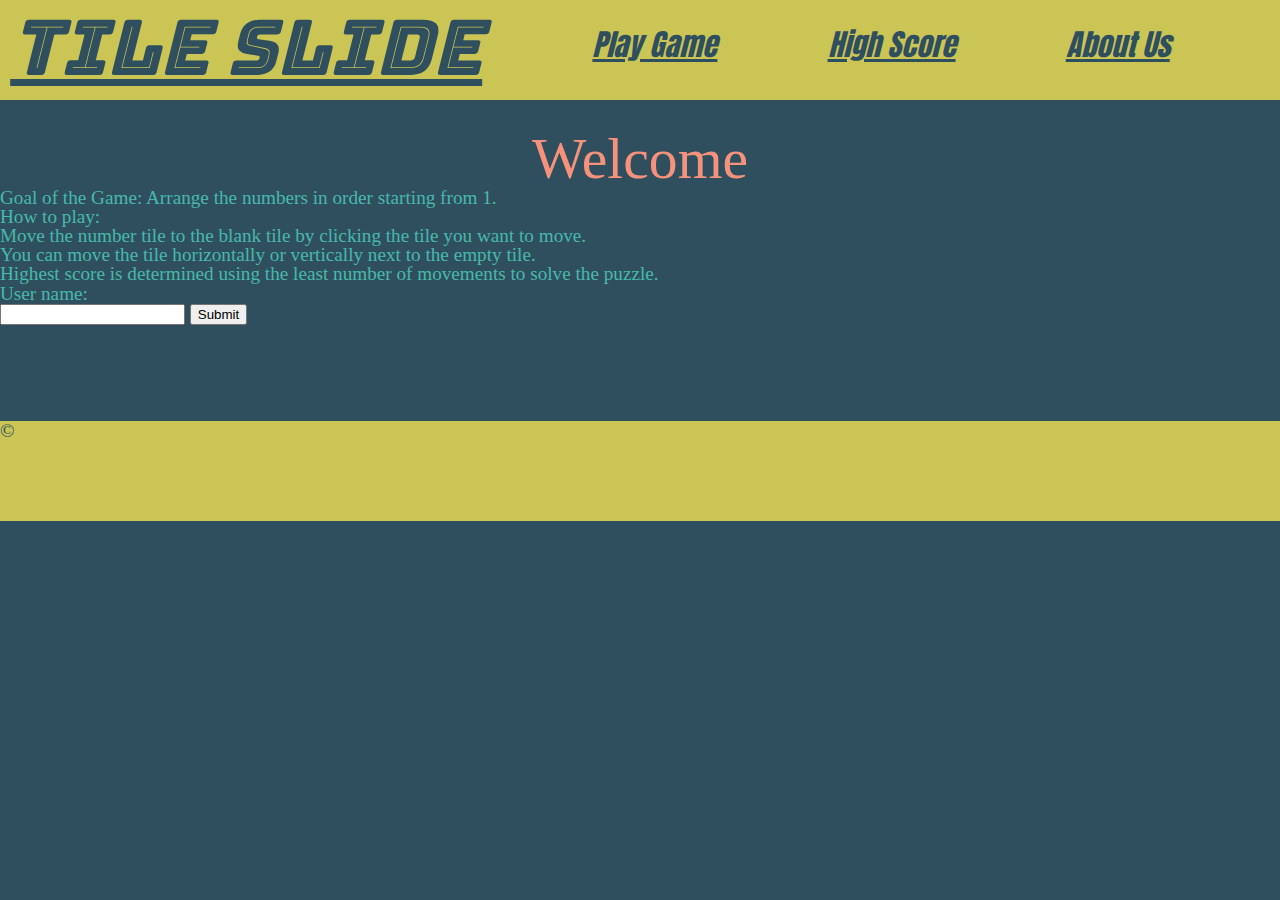
==== index.html @ b9c8896d "js file change to remove conflicts" ====
<!DOCTYPE html>
<html lang="en">

<head>
  <meta charset="UTF-8">
  <meta name="viewport" content="width=device-width, initial-scale=1.0">
  <meta http-equiv="X-UA-Compatible" content="ie=edge">
  <link rel="stylesheet" href="./css/reset.css" />
  <link rel="stylesheet" href="./css/style.css" />
  <link rel="stylesheet" href="./css/index.css" />
  <link href="https://fonts.googleapis.com/css?family=Anton|Bangers|Bungee+Inline|Bungee+Outline|Bungee+Shade|Press+Start+2P" rel="stylesheet">
  <title>Tile Slide</title>
</head>

<body>
  <header>
   
    <nav>
      <a id="logo" href="index.html">Tile Slide</a>
      <a class="nav-links" href="game.html">Play Game</a>
      <a class="nav-links" href="score.html">High Score</a>
      <a class="nav-links" href="about-us.html">About Us</a>
    </nav>
    <h1>Welcome</h1>
  </header>

  <main>
    <div class="instruction">
      <p>Goal of the Game: Arrange the numbers in order starting from 1.</p>
      <p>How to play:</p>
      <ul id='game-instruction'>
        <li>Move the number tile to the blank tile by clicking the tile you want to move.</li>
        <li>You can move the tile horizontally or vertically next to the empty tile.</li>
        <li>Highest score is determined using the least number of movements to solve the puzzle.</li>
      </ul>
      
    </div>

    <form id='userForm'>
      User name:<br>
      <input type="text" name="userName"> 
      <input type="submit" value="Submit">
    </form> 
  
  </main>
 
  <footer>
    <p>&copy;</p>
  </footer>
  <script src="./js/index.js"></script>
</body>

</html>
---- css/style.css ----
body {
  background-color: #304F5E;
  color: #46B9AB;
  font-size: 1.2em;
}

nav {
  display: flex;
  justify-content: space-evenly;
  height: 100px;
  font-family: 'Anton', sans-serif;
  background-color: #CBC556;
}

nav a {
  margin-top: 30px;
  font-style: italic;
  font-size: 30px;
  color: #304F5E;
}

nav a:hover {
  color: #F6927C;
}

#logo {
  font-family: 'Bungee Inline', cursive;
  font-size: 4em;
  text-decoration: underline;
  margin-top: 10px;
  margin-left: -100px;
}

.play-space {
  display: grid;
  grid-template-columns: repeat(3, min-content);
  grid-gap: 2px;
  grid-auto-rows: 100px;
  grid-auto-columns: min-content;
  border-style: groove;
  border-color: #F6927C;
  border-width: 5px;
  max-width: 302px;
  margin: 0 auto;
  margin-top: 4em;
}

.tile {
  height: 100px;
  width: 100px;
  color: #304F5E;
  font-size: 300%;
  border-radius: 5px;
}

h1 {
  font-size: 3em;
  text-align: center;
  margin-top: 30px;
  color: #F6927C;
}

h5 {
  font-size: 1.2em;
  text-align: center;
  margin-top: 30px;
  color: #F6927C;
}

footer {
  background-color: #CBC556;
  height: 100px;
  margin-top: 5em;
  color: #304F5E;
}

.sub-heading {
  color: #F6927C;
  text-align: center;
  margin-top: 1em;
  font-size: 2em;
}

#game-instructions {
  margin: 2em 0 0 2em;
}

li {
  list-style-type: disc;
}

#copyright {
  text-align: center;
  padding-top: 40px;
}

#user-form {
  margin: 2em 0 0 2em;
}
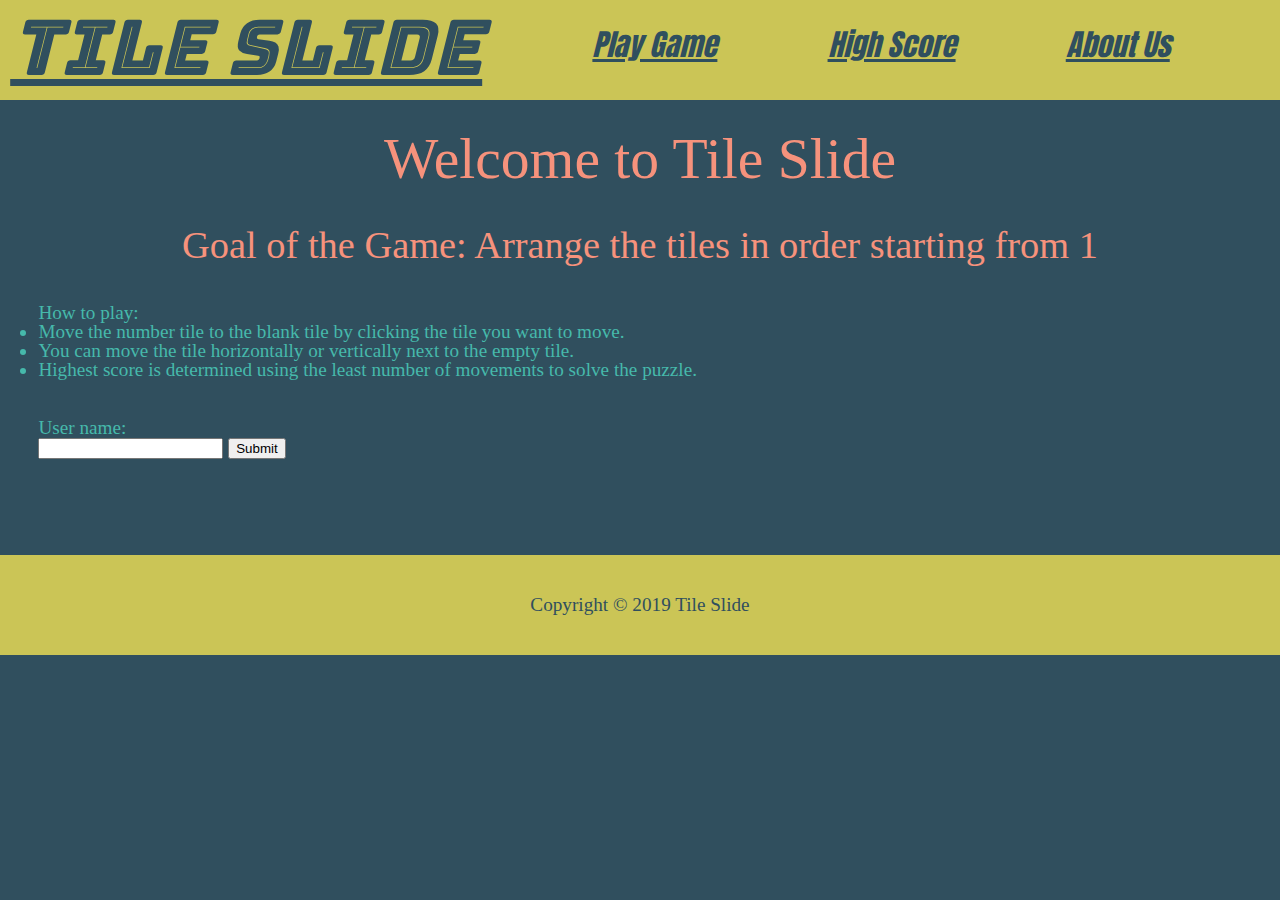
==== commit a7ffdd60: "reset index.html" ====
--- a/index.html
+++ b/index.html
@@ -1,53 +1,56 @@
 <!DOCTYPE html>
 <html lang="en">
-
-<head>
-  <meta charset="UTF-8">
-  <meta name="viewport" content="width=device-width, initial-scale=1.0">
-  <meta http-equiv="X-UA-Compatible" content="ie=edge">
-  <link rel="stylesheet" href="./css/reset.css" />
-  <link rel="stylesheet" href="./css/style.css" />
-  <link rel="stylesheet" href="./css/index.css" />
-  <link href="https://fonts.googleapis.com/css?family=Anton|Bangers|Bungee+Inline|Bungee+Outline|Bungee+Shade|Press+Start+2P" rel="stylesheet">
-  <title>Tile Slide</title>
-</head>
-
-<body>
-  <header>
-   
-    <nav>
-      <a id="logo" href="index.html">Tile Slide</a>
-      <a class="nav-links" href="game.html">Play Game</a>
-      <a class="nav-links" href="score.html">High Score</a>
-      <a class="nav-links" href="about-us.html">About Us</a>
-    </nav>
-    <h1>Welcome</h1>
-  </header>
-
-  <main>
-    <div class="instruction">
-      <p>Goal of the Game: Arrange the numbers in order starting from 1.</p>
-      <p>How to play:</p>
-      <ul id='game-instruction'>
-        <li>Move the number tile to the blank tile by clicking the tile you want to move.</li>
-        <li>You can move the tile horizontally or vertically next to the empty tile.</li>
-        <li>Highest score is determined using the least number of movements to solve the puzzle.</li>
-      </ul>
-      
-    </div>
-
-    <form id='userForm'>
-      User name:<br>
-      <input type="text" name="userName"> 
-      <input type="submit" value="Submit">
-    </form> 
-  
-  </main>
- 
-  <footer>
-    <p>&copy;</p>
-  </footer>
-  <script src="./js/index.js"></script>
-</body>
-
+  <head>
+    <meta charset="UTF-8" />
+    <meta name="viewport" content="width=device-width, initial-scale=1.0" />
+    <meta http-equiv="X-UA-Compatible" content="ie=edge" />
+    <link rel="stylesheet" href="./css/reset.css" />
+    <link rel="stylesheet" href="./css/style.css" />
+    <link rel="stylesheet" href="./css/index.css" />
+    <link
+      href="https://fonts.googleapis.com/css?family=Anton|Bangers|Bungee+Inline|Bungee+Outline|Bungee+Shade|Press+Start+2P"
+      rel="stylesheet"
+    />
+    <title>Tile Slide</title>
+  </head>
+  <body>
+    <header>
+      <nav>
+        <a id="logo" href="index.html">Tile Slide</a>
+        <a class="nav-links" href="game.html">Play Game</a>
+        <a class="nav-links" href="score.html">High Score</a>
+        <a class="nav-links" href="about-us.html">About Us</a>
+      </nav>
+      <h1>Welcome to Tile Slide</h1>
+    </header>
+    <main>
+        <p class="sub-heading">Goal of the Game: Arrange the tiles in order starting from 1</p>
+        <div id="game-instructions">
+        <p>How to play:</p>
+        <ul>
+          <li>
+            Move the number tile to the blank tile by clicking the tile you want
+            to move.
+          </li>
+          <li>
+            You can move the tile horizontally or vertically next to the empty
+            tile.
+          </li>
+          <li>
+            Highest score is determined using the least number of movements to
+            solve the puzzle.
+          </li>
+        </ul>
+      </div>
+      <form id="user-form">
+        User name:<br />
+        <input type="text" name="username" />
+        <input type="submit" value="Submit" />
+      </form>
+    </main>
+    <footer>
+      <p id="copyright">Copyright &copy; 2019 Tile Slide</p>
+    </footer>
+    <script src="./js/index.js"></script>
+  </body>
 </html>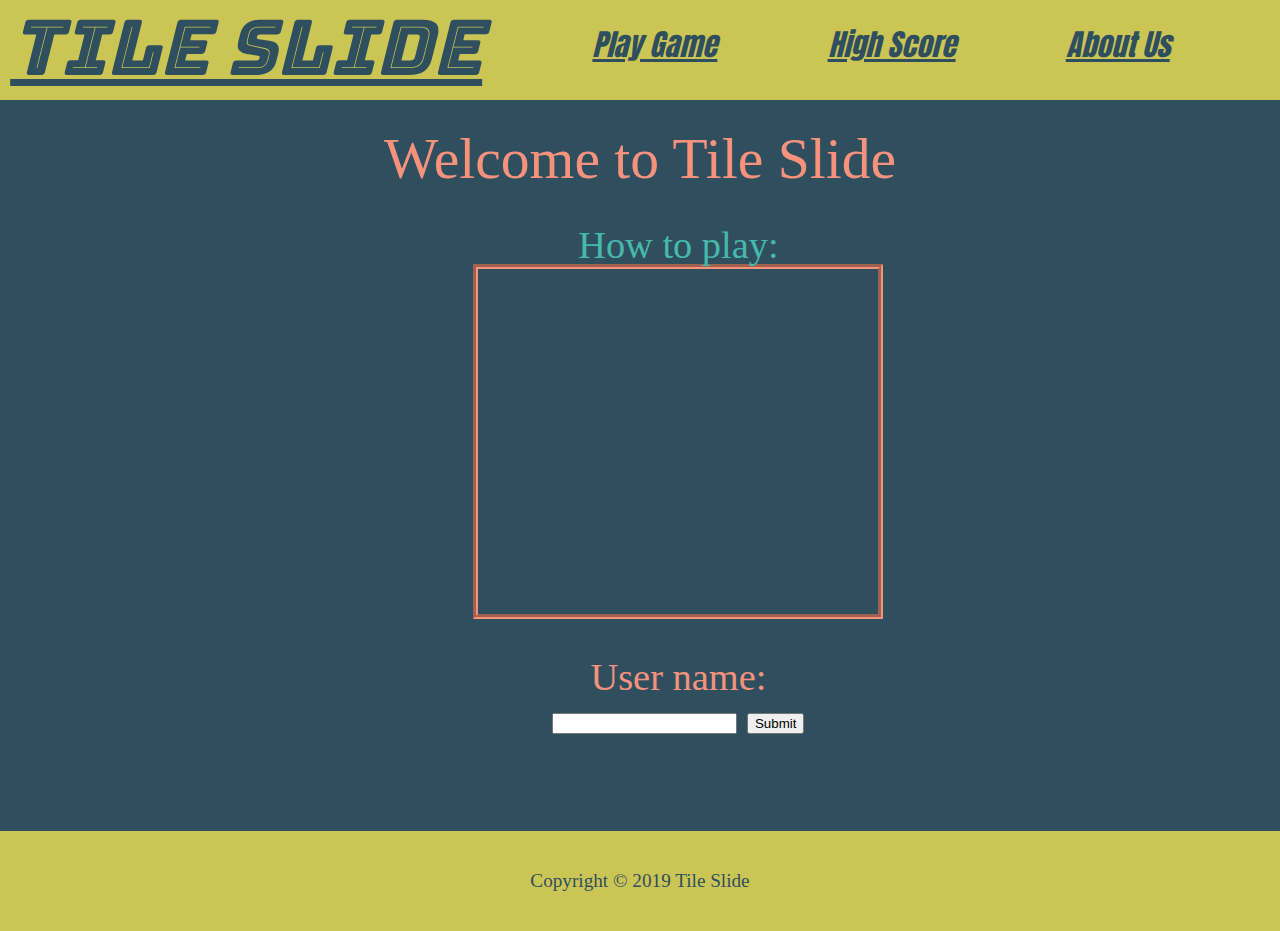
==== commit dfee4f65: "video embedded" ====
--- a/index.html
+++ b/index.html
@@ -1,56 +1,45 @@
 <!DOCTYPE html>
 <html lang="en">
-  <head>
-    <meta charset="UTF-8" />
-    <meta name="viewport" content="width=device-width, initial-scale=1.0" />
-    <meta http-equiv="X-UA-Compatible" content="ie=edge" />
-    <link rel="stylesheet" href="./css/reset.css" />
-    <link rel="stylesheet" href="./css/style.css" />
-    <link rel="stylesheet" href="./css/index.css" />
-    <link
-      href="https://fonts.googleapis.com/css?family=Anton|Bangers|Bungee+Inline|Bungee+Outline|Bungee+Shade|Press+Start+2P"
-      rel="stylesheet"
-    />
-    <title>Tile Slide</title>
-  </head>
-  <body>
-    <header>
-      <nav>
-        <a id="logo" href="index.html">Tile Slide</a>
-        <a class="nav-links" href="game.html">Play Game</a>
-        <a class="nav-links" href="score.html">High Score</a>
-        <a class="nav-links" href="about-us.html">About Us</a>
-      </nav>
-      <h1>Welcome to Tile Slide</h1>
-    </header>
-    <main>
-        <p class="sub-heading">Goal of the Game: Arrange the tiles in order starting from 1</p>
-        <div id="game-instructions">
-        <p>How to play:</p>
-        <ul>
-          <li>
-            Move the number tile to the blank tile by clicking the tile you want
-            to move.
-          </li>
-          <li>
-            You can move the tile horizontally or vertically next to the empty
-            tile.
-          </li>
-          <li>
-            Highest score is determined using the least number of movements to
-            solve the puzzle.
-          </li>
-        </ul>
-      </div>
-      <form id="user-form">
-        User name:<br />
-        <input type="text" name="username" />
-        <input type="submit" value="Submit" />
-      </form>
-    </main>
-    <footer>
-      <p id="copyright">Copyright &copy; 2019 Tile Slide</p>
-    </footer>
-    <script src="./js/index.js"></script>
-  </body>
+
+<head>
+  <meta charset="UTF-8" />
+  <meta name="viewport" content="width=device-width, initial-scale=1.0" />
+  <meta http-equiv="X-UA-Compatible" content="ie=edge" />
+  <link rel="stylesheet" href="./css/reset.css" />
+  <link rel="stylesheet" href="./css/style.css" />
+  <link rel="stylesheet" href="./css/index.css" />
+  <link
+    href="https://fonts.googleapis.com/css?family=Anton|Bangers|Bungee+Inline|Bungee+Outline|Bungee+Shade|Press+Start+2P"
+    rel="stylesheet" />
+  <title>Tile Slide</title>
+</head>
+
+<body>
+  <header>
+    <nav>
+      <a id="logo" href="index.html">Tile Slide</a>
+      <a class="nav-links" href="game.html">Play Game</a>
+      <a class="nav-links" href="score.html">High Score</a>
+      <a class="nav-links" href="about-us.html">About Us</a>
+    </nav>
+    <h1>Welcome to Tile Slide</h1>
+  </header>
+  <main>
+    <div id="game-instructions">
+      <p>How to play:</p>
+      <iframe width="420" height="345" src="https://www.youtube.com/embed/IngelKjmecg?t=281">
+      </iframe>
+    </div>
+    <form id="user-form">
+      User name:<br />
+      <input type="text" name="username" />
+      <input type="submit" value="Submit" />
+    </form>
+  </main>
+  <footer>
+    <p id="copyright">Copyright &copy; 2019 Tile Slide</p>
+  </footer>
+  <script src="./js/index.js"></script>
+</body>
+
 </html>--- a/css/style.css
+++ b/css/style.css
@@ -42,15 +42,15 @@
   border-width: 5px;
   max-width: 302px;
   margin: 0 auto;
-  margin-top: 4em;
+  margin-top: 2em;
 }
 
 .tile {
   height: 100px;
   width: 100px;
   color: #304F5E;
-  font-size: 300%;
   border-radius: 5px;
+  text-align: center;
 }
 
 h1 {
@@ -97,3 +97,60 @@
 #user-form {
   margin: 2em 0 0 2em;
 }
+
+.board-number {
+  font-size: 500%;
+}
+
+#move-counter {
+  text-align: center;
+  margin-top: 2em;
+  color: #F6927C;
+}
+
+/*** About Us Styles ***/
+
+.about-us{
+  text-align: center; 
+}
+
+.about-us h2{
+  margin: 30px; 
+  font-size: 35px;
+  font-weight: bold;
+  animation-direction: reverse;
+  animation: slideup 4s linear;
+}
+
+.about-us h3{
+  font-size: 30px;
+}
+
+.about-us p{
+  margin-bottom: 30px;
+  animation-direction: reverse;
+  animation: slideup 5s linear;
+}
+
+@keyframes slideup {
+  from {
+    margin-bottom: 100%;
+   
+  }
+
+  to {
+    margin-bottom: 0%;
+  }
+}
+
+/* Game Page */
+#new-game-button input{
+  margin: 30px auto;
+  display: block;
+  background-color: #CBC556;
+  padding: 12px 30px;
+  font-family: 'Anton', sans-serif;
+  font-size: 20px;
+  color: #304F5E;
+  
+}
--- a/css/index.css
+++ b/css/index.css
@@ -0,0 +1,24 @@
+iframe{
+  display: grid;  
+  margin: 0 auto;
+  border-style: groove;
+  border-color: #F6927C;
+  border-width: 5px;
+  max-width: 400px;
+}
+
+#game-instructions{
+  text-align: center;
+  color: #46B9AB;
+  text-align: center;
+  margin-top: 1em;
+  font-size: 2em;
+}
+
+#user-form{
+  text-align: center;
+  color: #F6927C;
+  text-align: center;
+  margin-top:1em;
+  font-size: 2em;
+}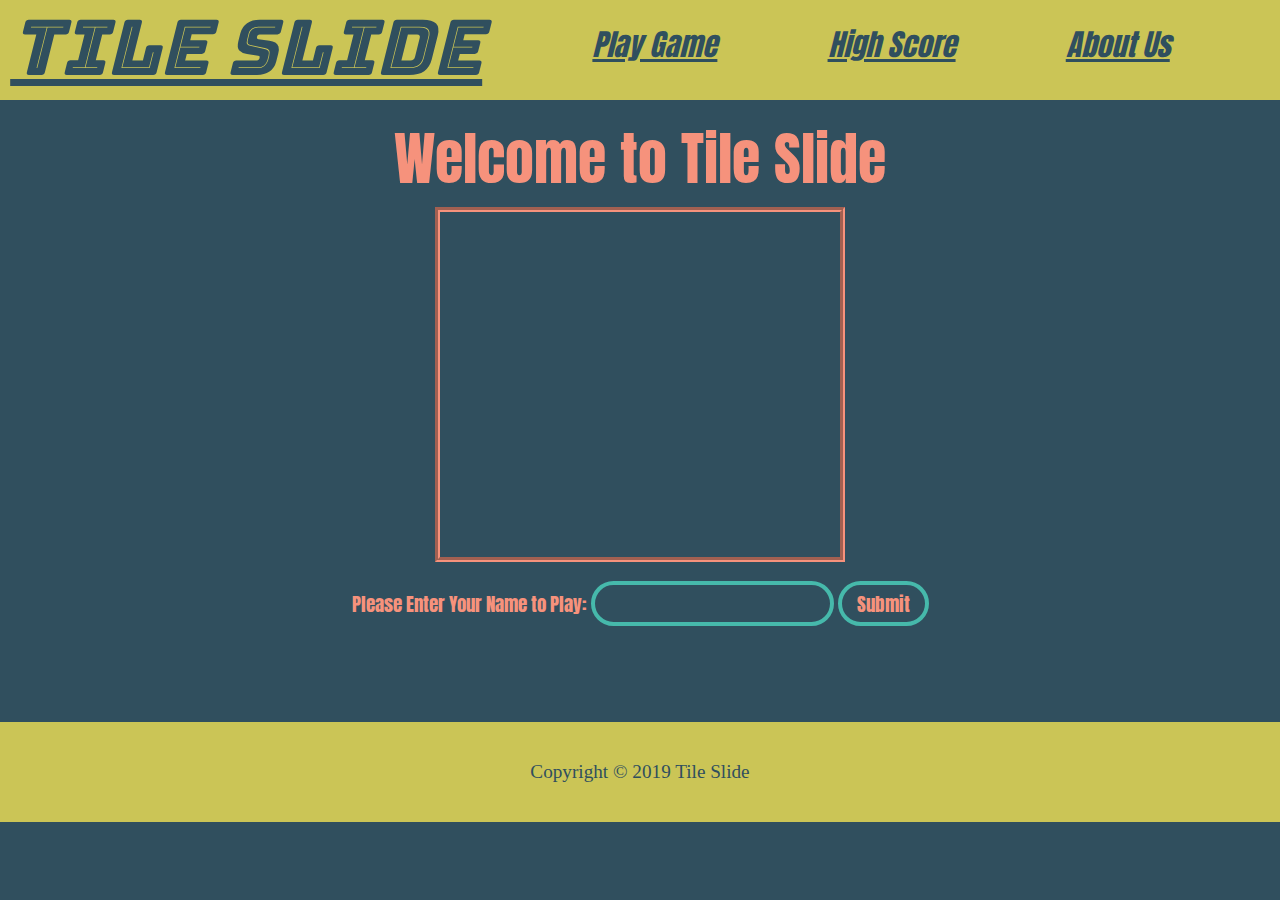
==== commit a07ec933: "front page styled - this is on the wrong branch" ====
--- a/index.html
+++ b/index.html
@@ -26,12 +26,11 @@
   </header>
   <main>
     <div id="game-instructions">
-      <p>How to play:</p>
       <iframe width="420" height="345" src="https://www.youtube.com/embed/IngelKjmecg?t=281">
       </iframe>
     </div>
     <form id="user-form">
-      User name:<br />
+      Please Enter Your Name to Play:
       <input type="text" name="username" />
       <input type="submit" value="Submit" />
     </form>
--- a/css/style.css
+++ b/css/style.css
@@ -55,6 +55,7 @@
 
 h1 {
   font-size: 3em;
+  font-family: 'Anton', sans-serif;
   text-align: center;
   margin-top: 30px;
   color: #F6927C;
@@ -82,7 +83,7 @@
 }
 
 #game-instructions {
-  margin: 2em 0 0 2em;
+  margin: 2em 0 0 0;
 }
 
 li {
@@ -92,10 +93,6 @@
 #copyright {
   text-align: center;
   padding-top: 40px;
-}
-
-#user-form {
-  margin: 2em 0 0 2em;
 }
 
 .board-number {
@@ -119,7 +116,7 @@
   font-size: 35px;
   font-weight: bold;
   animation-direction: reverse;
-  animation: slideup 4s linear;
+  animation: slideup 3s linear;
 }
 
 .about-us h3{
@@ -129,7 +126,7 @@
 .about-us p{
   margin-bottom: 30px;
   animation-direction: reverse;
-  animation: slideup 5s linear;
+  animation: slideup 3s linear;
 }
 
 @keyframes slideup {
--- a/css/index.css
+++ b/css/index.css
@@ -1,6 +1,7 @@
 iframe{
   display: grid;  
   margin: 0 auto;
+  margin-top: .1em;
   border-style: groove;
   border-color: #F6927C;
   border-width: 5px;
@@ -11,14 +12,29 @@
   text-align: center;
   color: #46B9AB;
   text-align: center;
-  margin-top: 1em;
+  margin-top: .5em;
   font-size: 2em;
 }
 
 #user-form{
   text-align: center;
   color: #F6927C;
+  font-family: 'Anton', sans-serif;
   text-align: center;
-  margin-top:1em;
-  font-size: 2em;
+  margin-top: 1em;
+  font-size: 1em;
+}
+
+input{
+  font-size: 1em;
+  color:#F6927C;
+  font-family: 'Anton', sans-serif;
+  border: 4px solid #46B9AB;
+  border-radius: 30px;
+  padding: 4px 15px 4px 15px;
+  background-color: #304F5E;
+}
+
+input:focus{
+    outline-width:0;
 }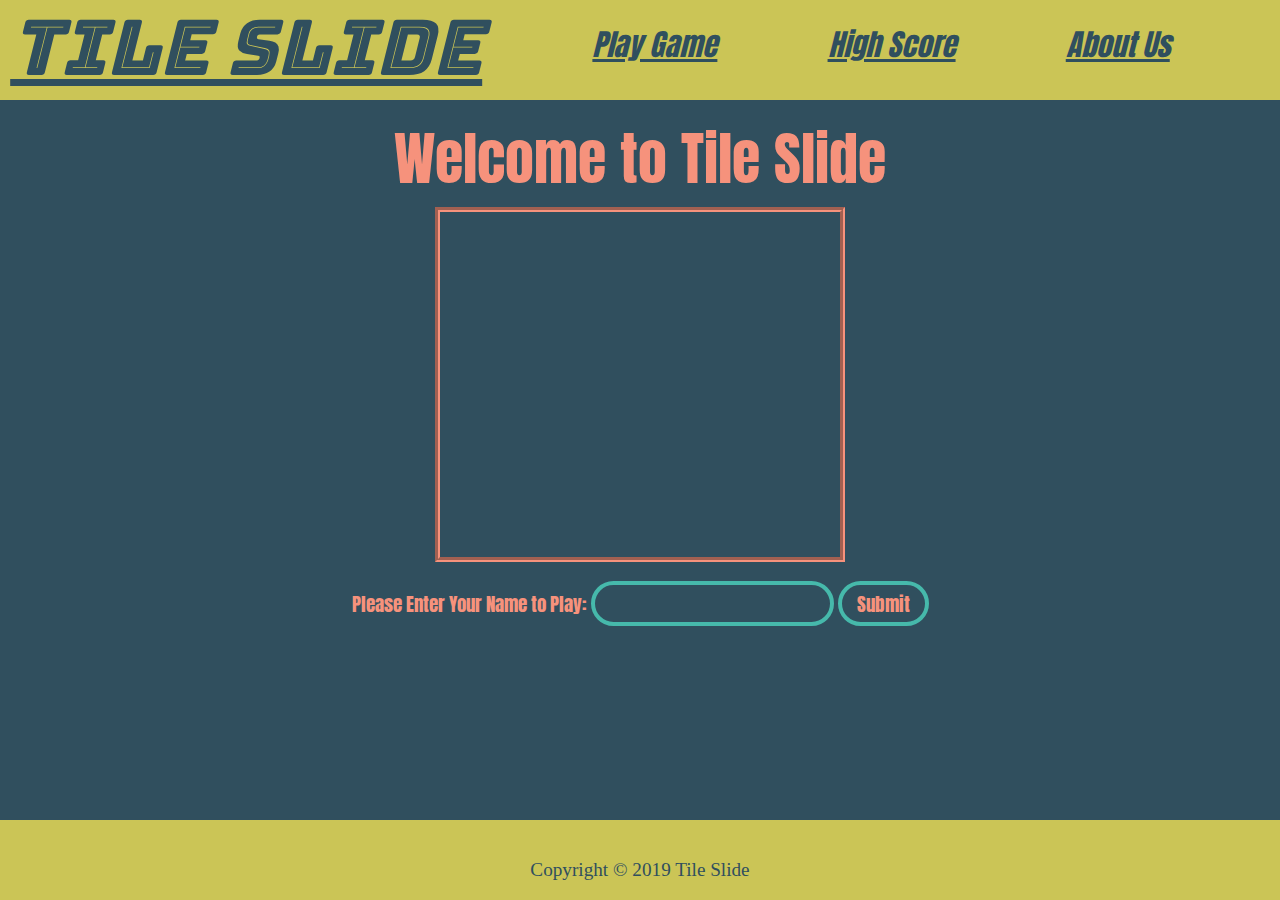
==== commit 352fdbc8: "video upload" ====
--- a/index.html
+++ b/index.html
@@ -26,12 +26,12 @@
   </header>
   <main>
     <div id="game-instructions">
-      <iframe width="420" height="345" src="https://www.youtube.com/embed/IngelKjmecg?t=281">
+      <iframe width="420" height="345" src="https://www.youtube.com/embed/f5oLMh6zrSA">
       </iframe>
     </div>
     <form id="user-form">
       Please Enter Your Name to Play:
-      <input type="text" name="username" />
+      <input type="text" name="username"/>
       <input type="submit" value="Submit" />
     </form>
   </main>
--- a/css/style.css
+++ b/css/style.css
@@ -1,7 +1,14 @@
+
+html, body {
+  height: 100%;
+}
+
 body {
   background-color: #304F5E;
   color: #46B9AB;
   font-size: 1.2em;
+  display: flex;
+  flex-direction: column;
 }
 
 nav {
@@ -31,28 +38,6 @@
   margin-left: -100px;
 }
 
-.play-space {
-  display: grid;
-  grid-template-columns: repeat(3, min-content);
-  grid-gap: 2px;
-  grid-auto-rows: 100px;
-  grid-auto-columns: min-content;
-  border-style: groove;
-  border-color: #F6927C;
-  border-width: 5px;
-  max-width: 302px;
-  margin: 0 auto;
-  margin-top: 2em;
-}
-
-.tile {
-  height: 100px;
-  width: 100px;
-  color: #304F5E;
-  border-radius: 5px;
-  text-align: center;
-}
-
 h1 {
   font-size: 3em;
   font-family: 'Anton', sans-serif;
@@ -61,17 +46,13 @@
   color: #F6927C;
 }
 
-h5 {
-  font-size: 1.2em;
-  text-align: center;
-  margin-top: 30px;
-  color: #F6927C;
-}
-
 footer {
+  position: absolute;
+  bottom: 0;
+  width: 100%;
+  height: 5rem;  /* Footer height */
   background-color: #CBC556;
-  height: 100px;
-  margin-top: 5em;
+  margin-top: 5rem;
   color: #304F5E;
 }
 
@@ -82,72 +63,7 @@
   font-size: 2em;
 }
 
-#game-instructions {
-  margin: 2em 0 0 0;
-}
-
-li {
-  list-style-type: disc;
-}
-
 #copyright {
   text-align: center;
   padding-top: 40px;
-}
-
-.board-number {
-  font-size: 500%;
-}
-
-#move-counter {
-  text-align: center;
-  margin-top: 2em;
-  color: #F6927C;
-}
-
-/*** About Us Styles ***/
-
-.about-us{
-  text-align: center; 
-}
-
-.about-us h2{
-  margin: 30px; 
-  font-size: 35px;
-  font-weight: bold;
-  animation-direction: reverse;
-  animation: slideup 3s linear;
-}
-
-.about-us h3{
-  font-size: 30px;
-}
-
-.about-us p{
-  margin-bottom: 30px;
-  animation-direction: reverse;
-  animation: slideup 3s linear;
-}
-
-@keyframes slideup {
-  from {
-    margin-bottom: 100%;
-   
-  }
-
-  to {
-    margin-bottom: 0%;
-  }
-}
-
-/* Game Page */
-#new-game-button input{
-  margin: 30px auto;
-  display: block;
-  background-color: #CBC556;
-  padding: 12px 30px;
-  font-family: 'Anton', sans-serif;
-  font-size: 20px;
-  color: #304F5E;
-  
-}
+}--- a/css/index.css
+++ b/css/index.css
@@ -37,4 +37,4 @@
 
 input:focus{
     outline-width:0;
-}+}
